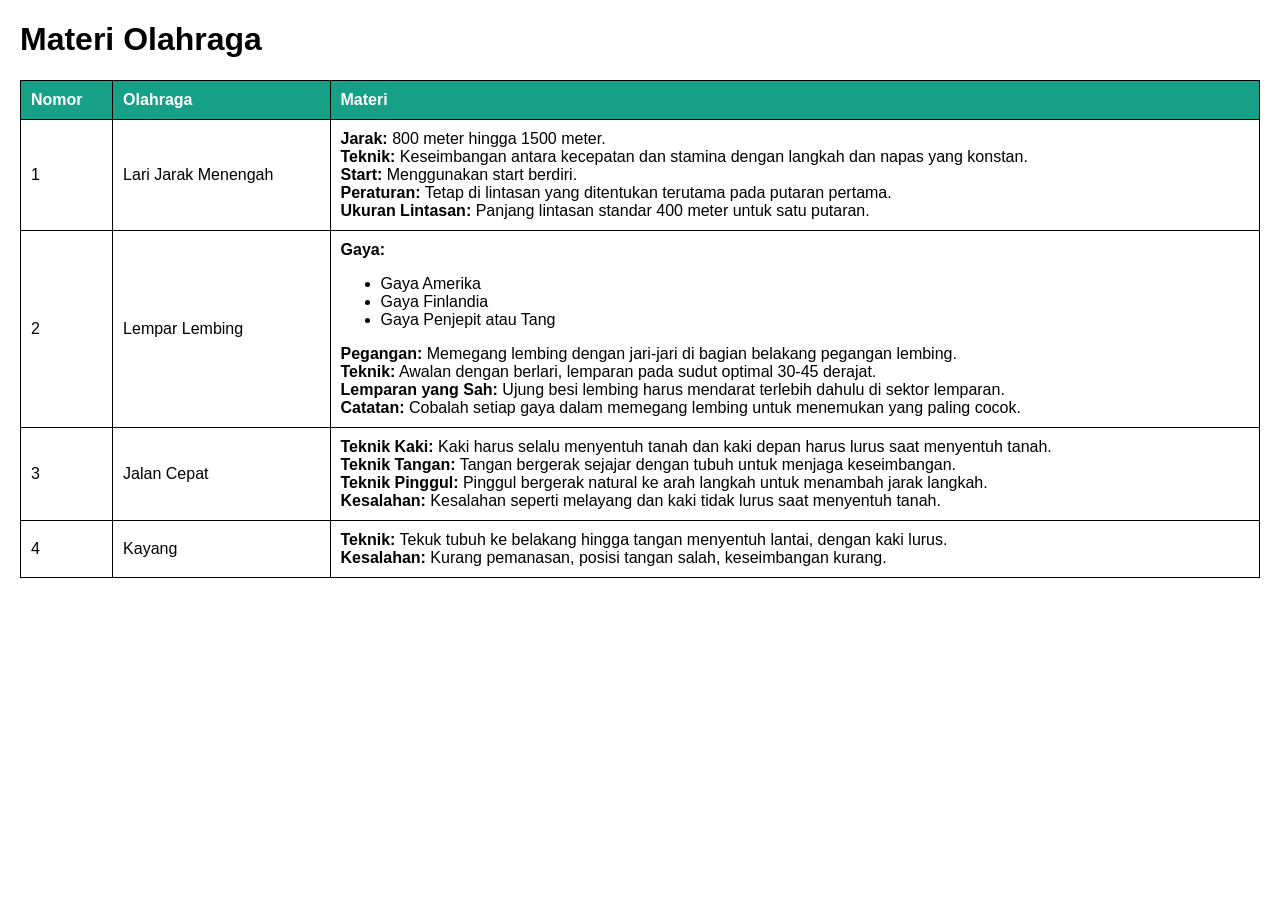
==== pjok/index.html @ 5b3816f3 "Create index.html" ====
<!DOCTYPE html>
<html lang="id">
<head>
    <meta charset="UTF-8">
    <meta name="viewport" content="width=device-width, initial-scale=1.0">
    <title>Materi Olahraga</title>
    <style>
        body {
            font-family: Arial, sans-serif;
            margin: 20px;
        }
        table {
            width: 100%;
            border-collapse: collapse;
            margin-bottom: 20px;
        }
        table, th, td {
            border: 1px solid black;
        }
        th, td {
            padding: 10px;
            text-align: left;
        }
        th {
            background-color: #16a085;
            color: white;
        }
    </style>
</head>
<body>

    <h1>Materi Olahraga</h1>

    <table>
        <tr>
            <th>Nomor</th>
            <th>Olahraga</th>
            <th>Materi</th>
        </tr>
        <tr>
            <td>1</td>
            <td>Lari Jarak Menengah</td>
            <td>
                <strong>Jarak:</strong> 800 meter hingga 1500 meter.<br>
                <strong>Teknik:</strong> Keseimbangan antara kecepatan dan stamina dengan langkah dan napas yang konstan.<br>
                <strong>Start:</strong> Menggunakan start berdiri.<br>
                <strong>Peraturan:</strong> Tetap di lintasan yang ditentukan terutama pada putaran pertama.<br>
                <strong>Ukuran Lintasan:</strong> Panjang lintasan standar 400 meter untuk satu putaran.
            </td>
        </tr>
        <tr>
            <td>2</td>
            <td>Lempar Lembing</td>
            <td>
                <strong>Gaya:</strong> 
                <ul>
                    <li>Gaya Amerika</li>
                    <li>Gaya Finlandia</li>
                    <li>Gaya Penjepit atau Tang</li>
                </ul>
                <strong>Pegangan:</strong> Memegang lembing dengan jari-jari di bagian belakang pegangan lembing.<br>
                <strong>Teknik:</strong> Awalan dengan berlari, lemparan pada sudut optimal 30-45 derajat.<br>
                <strong>Lemparan yang Sah:</strong> Ujung besi lembing harus mendarat terlebih dahulu di sektor lemparan.<br>
                <strong>Catatan:</strong> Cobalah setiap gaya dalam memegang lembing untuk menemukan yang paling cocok.
            </td>
        </tr>
        <tr>
            <td>3</td>
            <td>Jalan Cepat</td>
            <td>
                <strong>Teknik Kaki:</strong> Kaki harus selalu menyentuh tanah dan kaki depan harus lurus saat menyentuh tanah.<br>
                <strong>Teknik Tangan:</strong> Tangan bergerak sejajar dengan tubuh untuk menjaga keseimbangan.<br>
                <strong>Teknik Pinggul:</strong> Pinggul bergerak natural ke arah langkah untuk menambah jarak langkah.<br>
                <strong>Kesalahan:</strong> Kesalahan seperti melayang dan kaki tidak lurus saat menyentuh tanah.
            </td>
        </tr>
        <tr>
            <td>4</td>
            <td>Kayang</td>
            <td>
                <strong>Teknik:</strong> Tekuk tubuh ke belakang hingga tangan menyentuh lantai, dengan kaki lurus.<br>
                <strong>Kesalahan:</strong> Kurang pemanasan, posisi tangan salah, keseimbangan kurang.
            </td>
        </tr>
    </table>

</body>
</html>
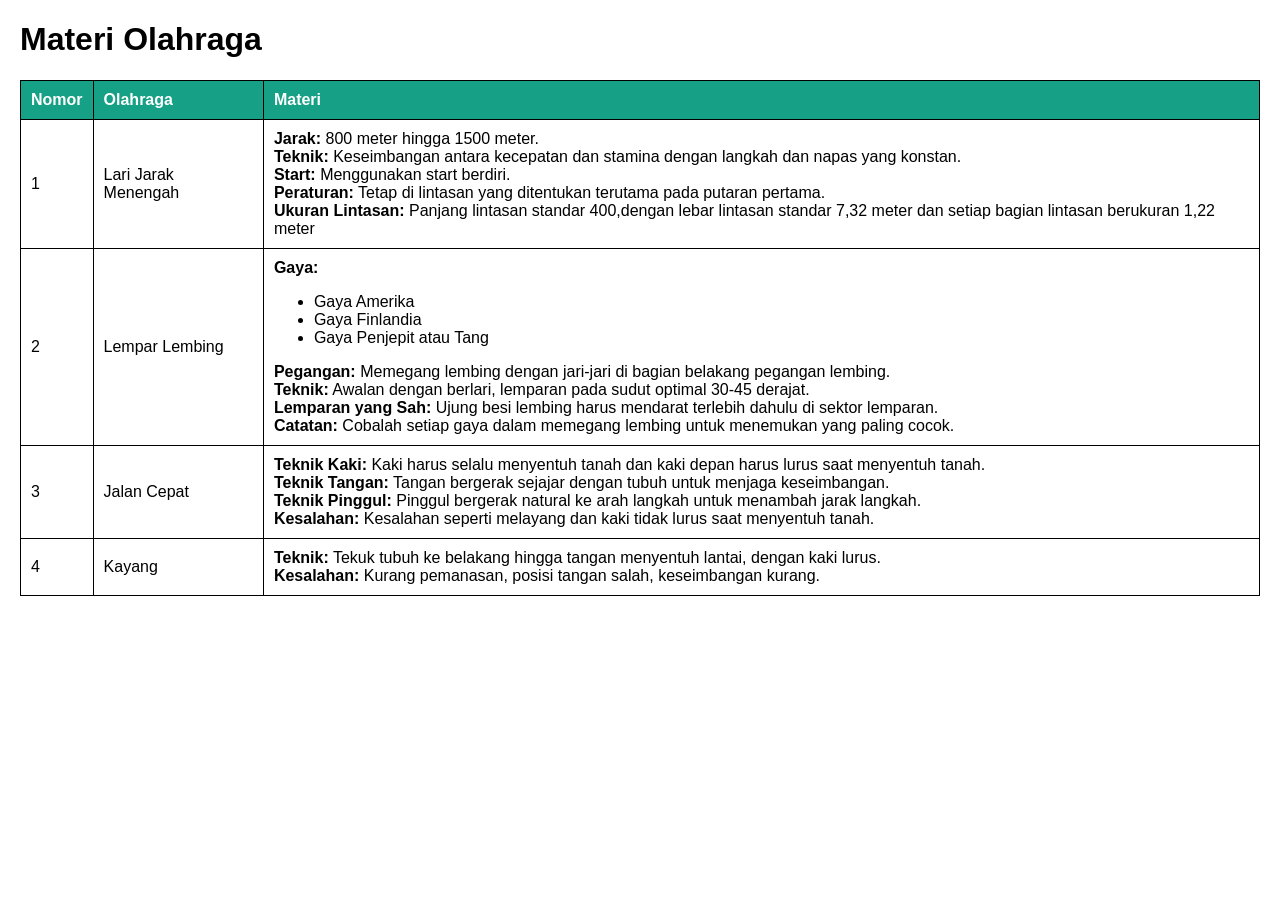
==== commit e9f6b691: "Update index.html" ====
--- a/pjok/index.html
+++ b/pjok/index.html
@@ -3,7 +3,7 @@
 <head>
     <meta charset="UTF-8">
     <meta name="viewport" content="width=device-width, initial-scale=1.0">
-    <title>Materi Olahraga</title>
+    <title>PJOK | RENNNOTSEPUH</title>
     <style>
         body {
             font-family: Arial, sans-serif;
@@ -45,7 +45,7 @@
                 <strong>Teknik:</strong> Keseimbangan antara kecepatan dan stamina dengan langkah dan napas yang konstan.<br>
                 <strong>Start:</strong> Menggunakan start berdiri.<br>
                 <strong>Peraturan:</strong> Tetap di lintasan yang ditentukan terutama pada putaran pertama.<br>
-                <strong>Ukuran Lintasan:</strong> Panjang lintasan standar 400 meter untuk satu putaran.
+                <strong>Ukuran Lintasan:</strong> Panjang lintasan standar 400,dengan lebar lintasan standar 7,32 meter dan setiap bagian lintasan berukuran 1,22 meter
             </td>
         </tr>
         <tr>
